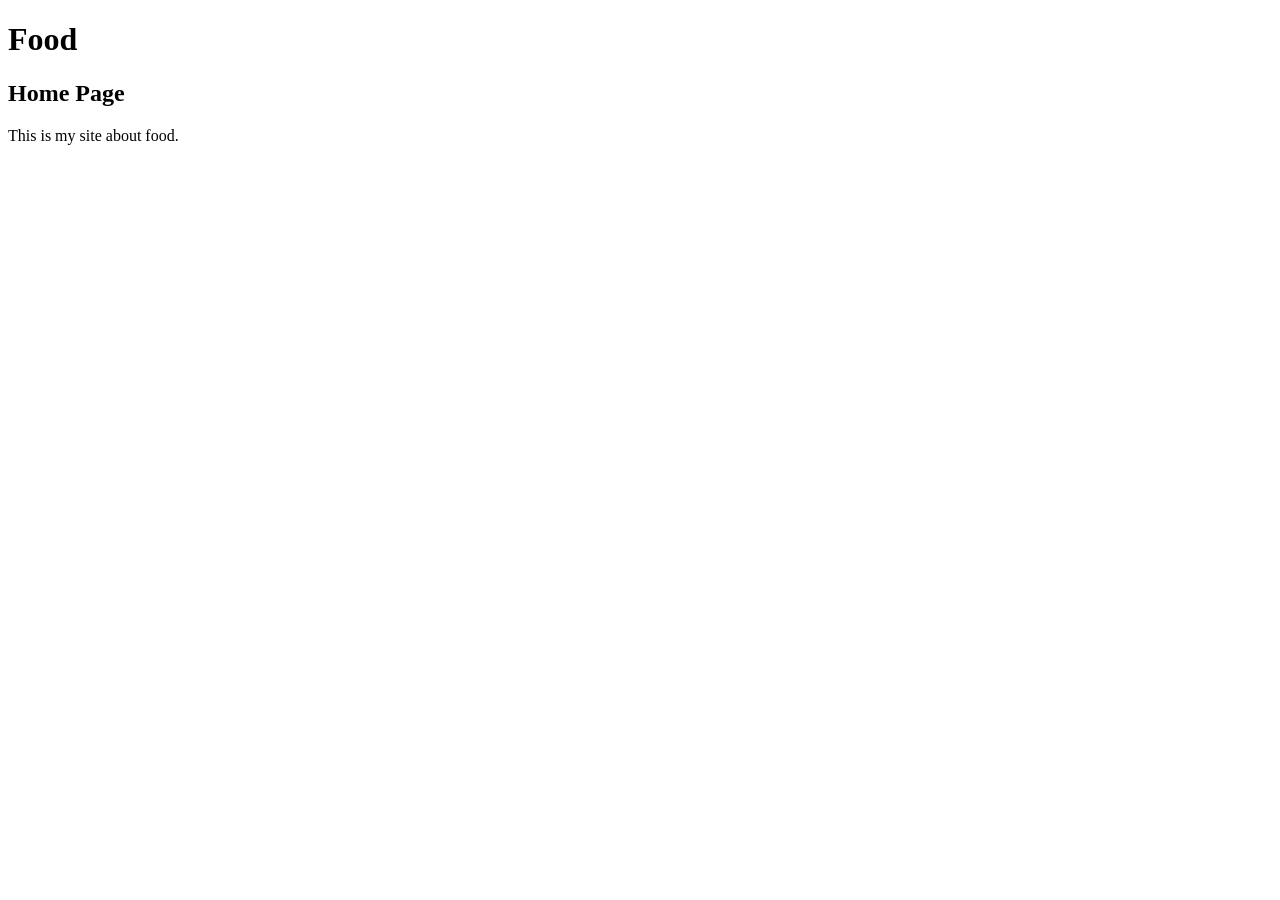
==== index.html @ 14327cc0 "Create index.html" ====
<!doctype html>
<html lang="en">
  <head>
    <meta charset="UTF-8" />
    <meta name="viewport" content="width=device-width, initial-scale=1.0" />
    <title>2 Links</title>
  </head>

  <body>
    <h1>Food</h1>
    <h2>Home Page</h2>

    <p>This is my site about food.</p>
  </body>
</html>
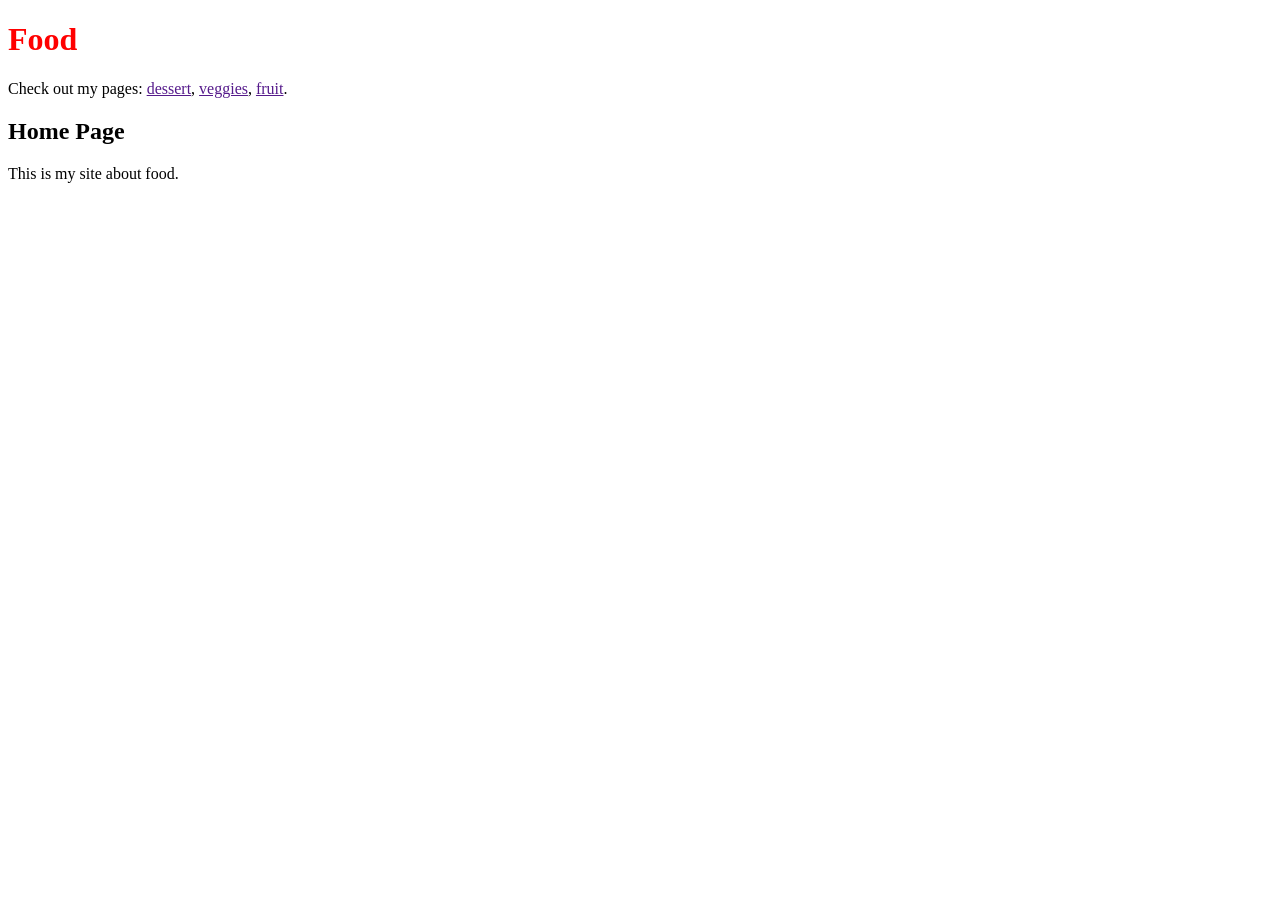
==== commit 1cdd18a8: "Added some new pages and styles" ====
--- a/index.html
+++ b/index.html
@@ -1,5 +1,6 @@
 <!doctype html>
 <html lang="en">
+<link rel="stylesheet" href="styles.css">
   <head>
     <meta charset="UTF-8" />
     <meta name="viewport" content="width=device-width, initial-scale=1.0" />
@@ -7,7 +8,10 @@
   </head>
 
   <body>
-    <h1>Food</h1>
+    <h1 class="h1">Food</h1>
+
+    <p>Check out my pages: <a href="">dessert</a>, <a href="">veggies</a>, <a href="">fruit</a>.</p>
+
     <h2>Home Page</h2>
 
     <p>This is my site about food.</p>
--- a/styles.css
+++ b/styles.css
@@ -0,0 +1,3 @@
+.h1 {
+    color : red;
+}
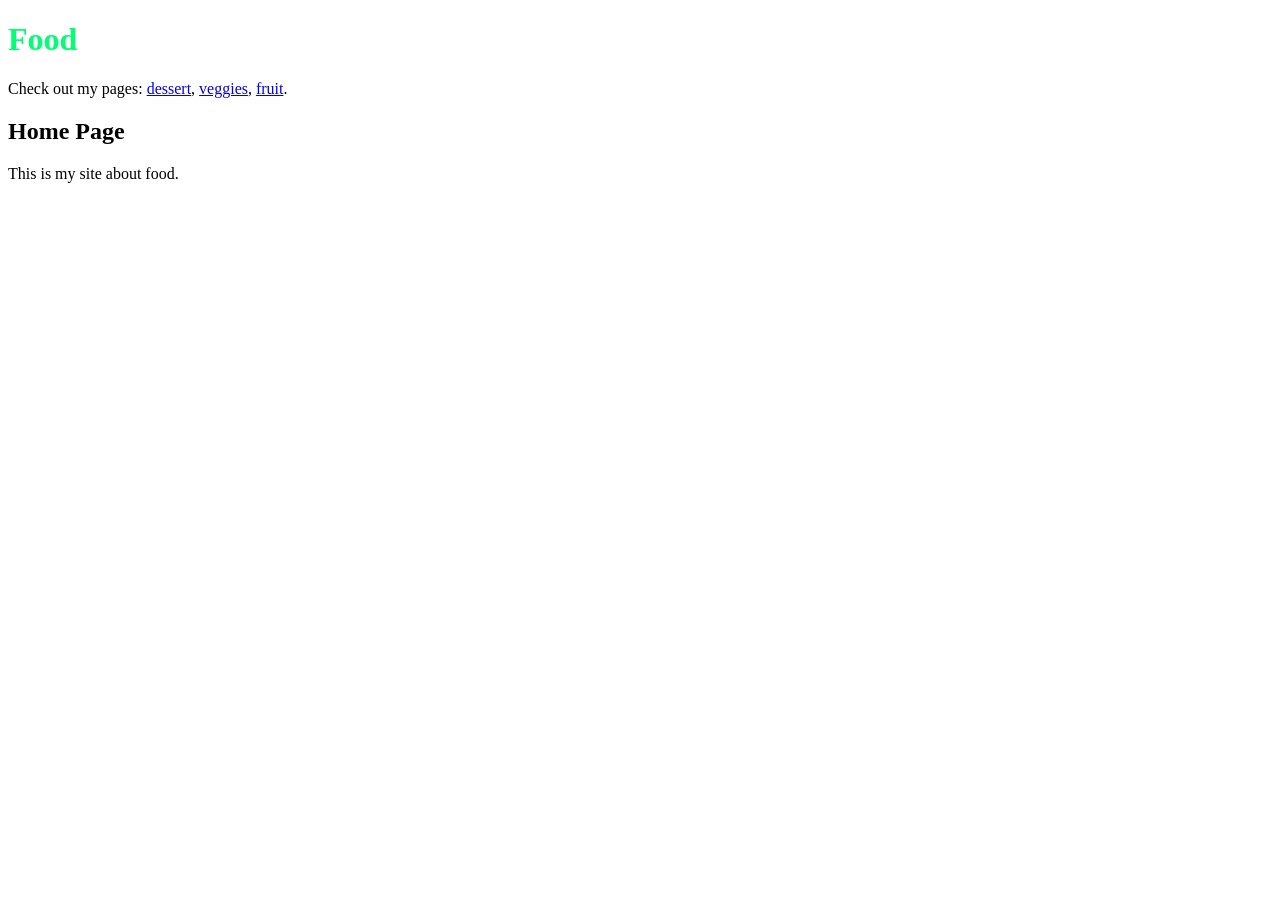
==== commit 8b26152a: "Added nav to pages" ====
--- a/index.html
+++ b/index.html
@@ -1,16 +1,17 @@
 <!doctype html>
 <html lang="en">
-<link rel="stylesheet" href="styles.css">
+
   <head>
     <meta charset="UTF-8" />
     <meta name="viewport" content="width=device-width, initial-scale=1.0" />
     <title>2 Links</title>
+    <link rel="stylesheet" href="styles.css">
   </head>
 
   <body>
     <h1 class="h1">Food</h1>
 
-    <p>Check out my pages: <a href="">dessert</a>, <a href="">veggies</a>, <a href="">fruit</a>.</p>
+    <p>Check out my pages: <a href="dessert.html">dessert</a>, <a href="veggies.html">veggies</a>, <a href="fruit.html">fruit</a>.</p>
 
     <h2>Home Page</h2>
 
--- a/styles.css
+++ b/styles.css
@@ -1,3 +1,3 @@
 .h1 {
-    color : red;
+    color: rgb(0, 255, 115);
 }
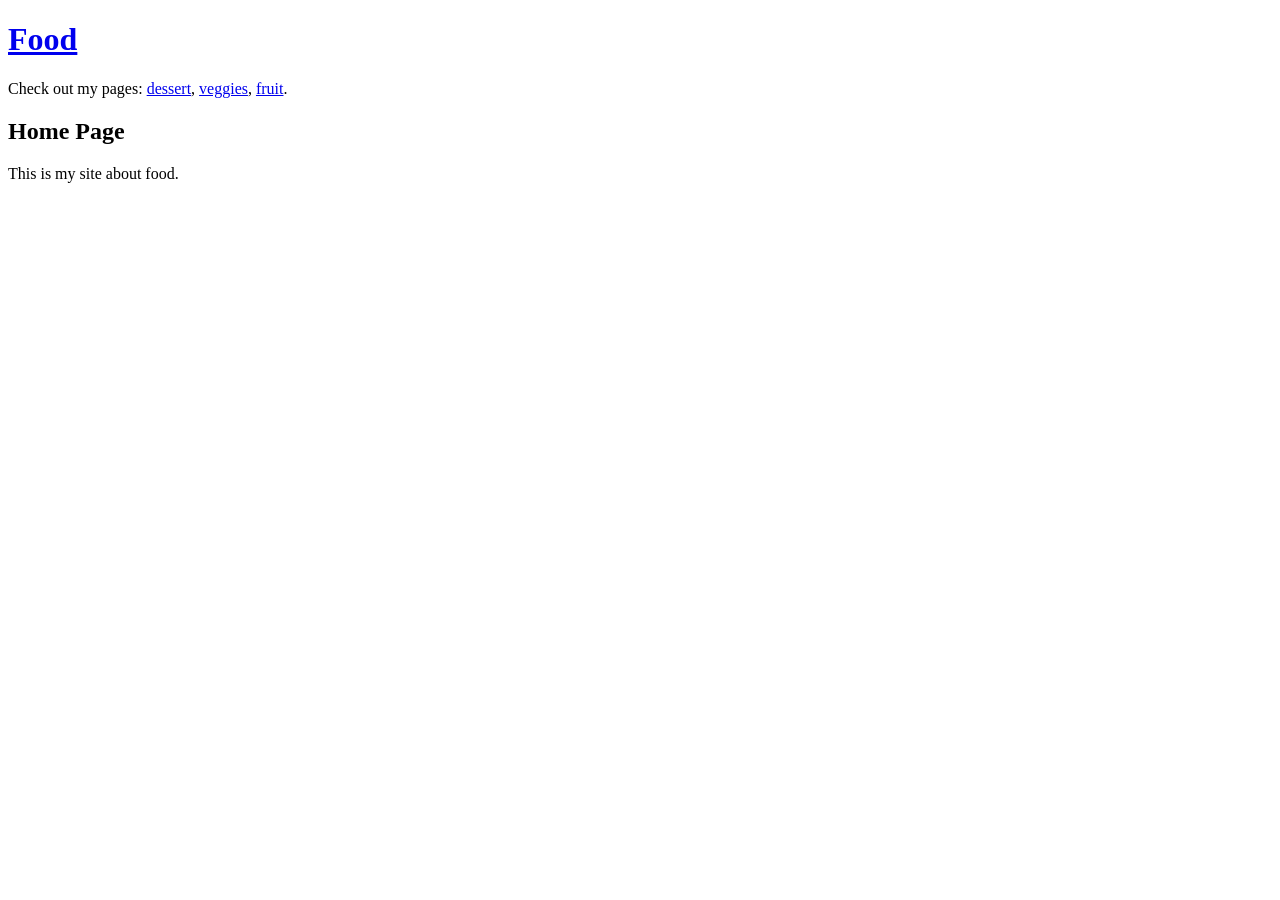
==== commit 2eb3c459: "Allowed nav to index.html" ====
--- a/index.html
+++ b/index.html
@@ -5,11 +5,10 @@
     <meta charset="UTF-8" />
     <meta name="viewport" content="width=device-width, initial-scale=1.0" />
     <title>2 Links</title>
-    <link rel="stylesheet" href="styles.css">
   </head>
 
   <body>
-    <h1 class="h1">Food</h1>
+    <h1><a href="index.html">Food</a></h1>
 
     <p>Check out my pages: <a href="dessert.html">dessert</a>, <a href="veggies.html">veggies</a>, <a href="fruit.html">fruit</a>.</p>
 
